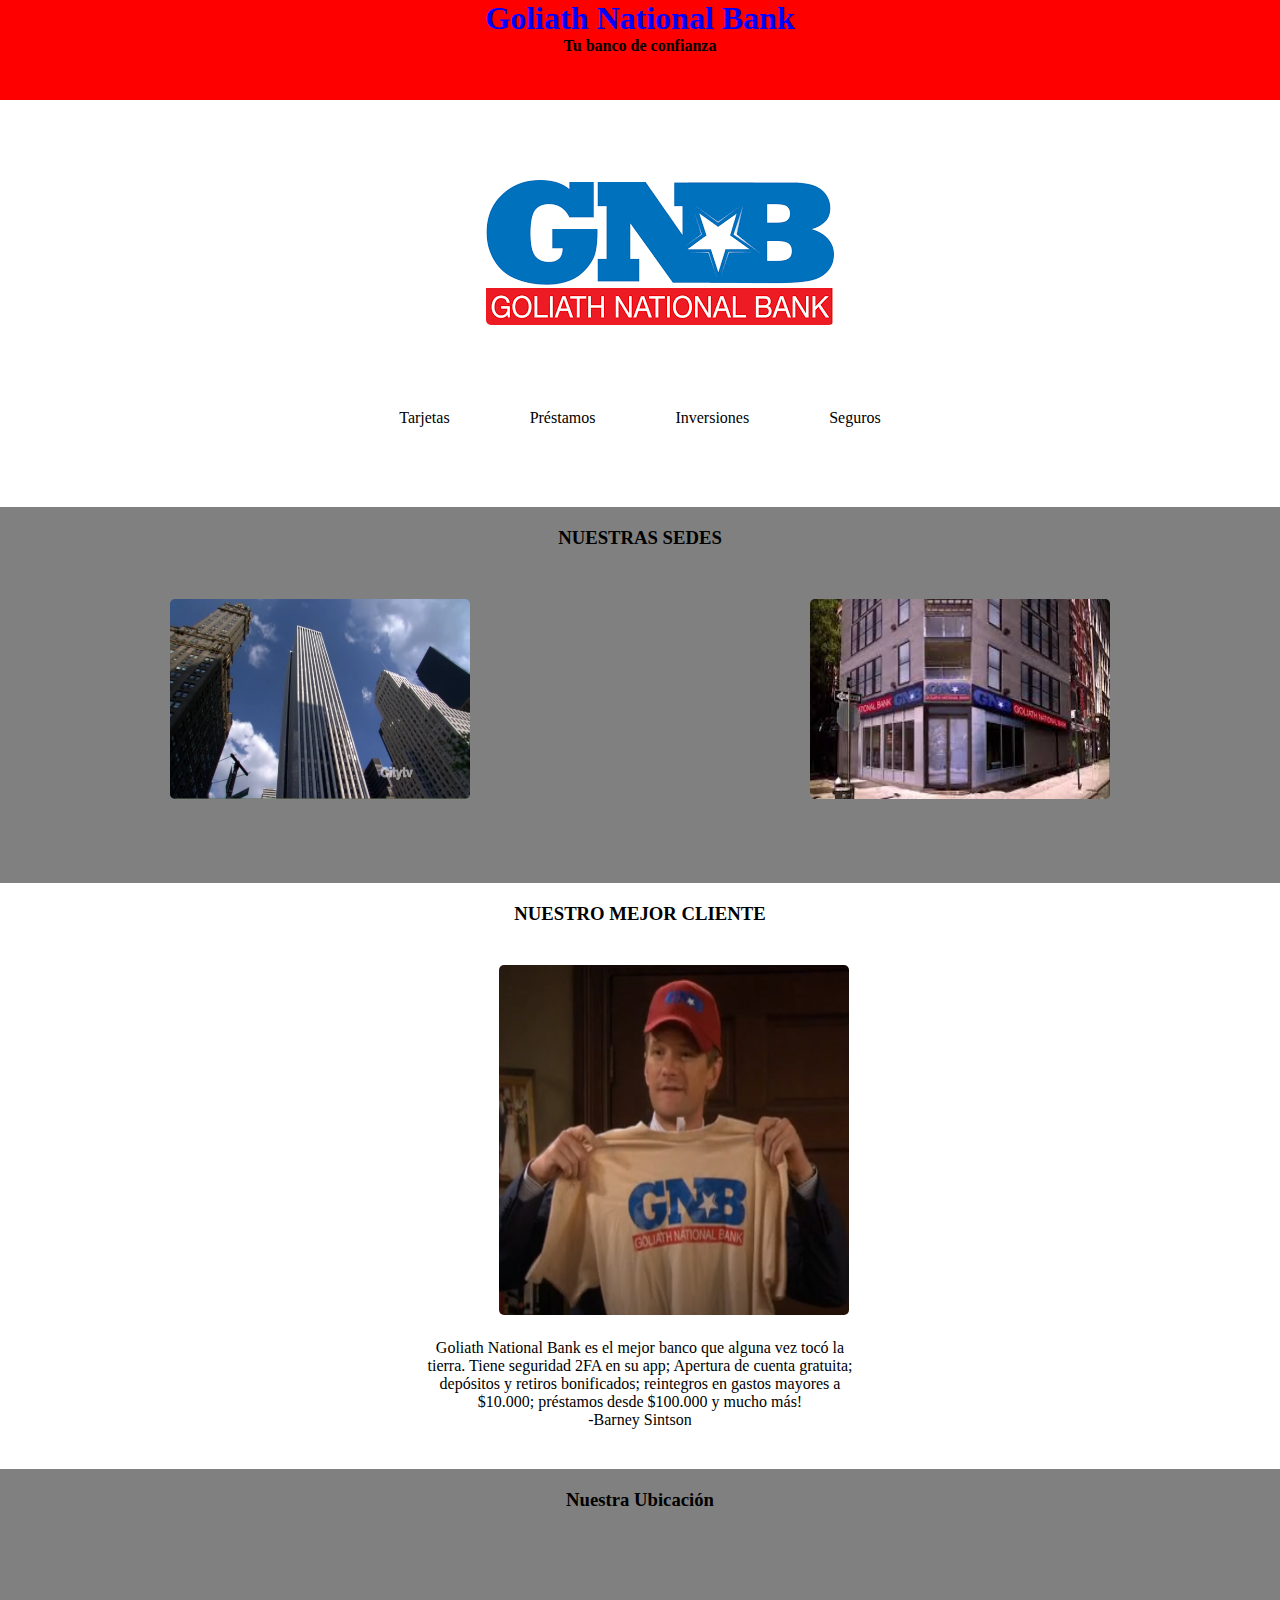
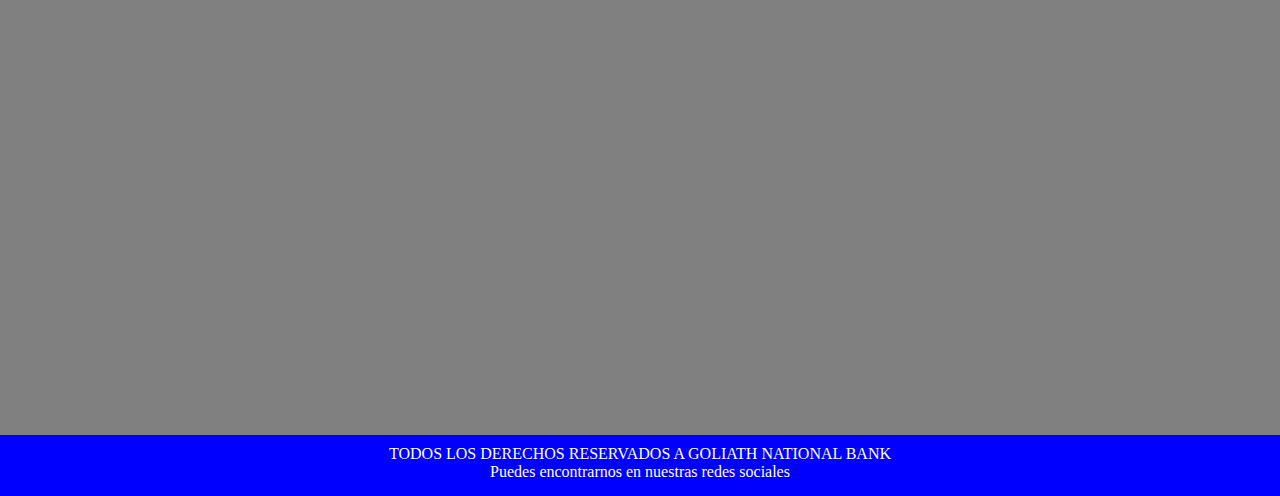
==== index.html @ e778d5c7 "titulo modificado" ====
<!DOCTYPE html>
<html lang="es">
<head>
    <meta charset="UTF-8">
    <meta http-equiv="X-UA-Compatible" content="IE=edge">
    <meta name="viewport" content="width=device-width, initial-scale=1.0">
    <link rel="stylesheet" href="https://cdnjs.cloudflare.com/ajax/libs/font-awesome/6.1.1/css/all.min.css" integrity="sha512-KfkfwYDsLkIlwQp6LFnl8zNdLGxu9YAA1QvwINks4PhcElQSvqcyVLLD9aMhXd13uQjoXtEKNosOWaZqXgel0g==" crossorigin="anonymous" referrerpolicy="no-referrer" />
    <link
    rel="stylesheet"
    href="https://cdnjs.cloudflare.com/ajax/libs/animate.css/4.1.1/animate.min.css"
  />
    <link rel="stylesheet" href="css/animate.css">
    <link rel="stylesheet" href="https://cdn.jsdelivr.net/npm/bootstrap@4.6.1/dist/css/bootstrap.min.css" integrity="sha384-zCbKRCUGaJDkqS1kPbPd7TveP5iyJE0EjAuZQTgFLD2ylzuqKfdKlfG/eSrtxUkn" crossorigin="anonymous">
    <link rel="stylesheet" href="estilos.css">
    <title>Goliath National Bank</title>
</head>
<body>
    <header class="container-fluid">
        <div class="row">
            <div class="contenedortitulos col-sm-12">
                <div class="wow animate__fadeInLeftBig">
                    <a href="index.html">
                        <h1>Goliath National Bank</h1>
                        <h4>Tu banco de confianza</h3>
                    </a>
                </div>
            </div>
        </div>
    </header>

    <main class="conteinder-fluid">
        <div class="row">        
            <div class="contenedorimagen1">
                <a href="index.html">
                    <img src="png/gnb.png" alt="">
                </a>
            </div>
            <div class="cuadro">
                <div class="contenedores">
                    <div class="contenedor1">
                        <a href="pages/tarjetas.html">
                            <i class="fa-brands fa-cc-visa"></i>
                            <p>Tarjetas</p>
                        </a>
                    </div>
                    <div class="contenedor3">
                        <a href="pages/prestamos.html">
                            <i class="fa-solid fa-landmark"></i>
                            <p>Préstamos</p>
                        </a>
                    </div>
                    <div class="contenedor4">
                        <a href="pages/inversiones.html">
                            <i class="fa-solid fa-sack-dollar"></i>
                            <p>Inversiones</p>
                        </a>
                    </div>
                    <div class="contenedor5">
                        <a href="pages/seguros.html">
                            <i class="fa-solid fa-person-shelter"></i>
                            <p>Seguros</p>
                        </a>
                    </div>
                </div>
            </div>
            <section>
                <h3 class="animate__animated animate__bounce">NUESTRAS SEDES</h3>
                <div class="contenedorgrid">
                    <div class="item1">
                        <a href=""><img src="png/gnb 1.webp" alt="" width="300" height="200"></a>
                    </div>
                    <div class="item2">
                        <a href=""><img src="png/gnb2.jpg" alt="" width="300" height="200"></a>
                    </div>
                </div>
            </section>

            <article>
                <h3>NUESTRO MEJOR CLIENTE</h3>
                <div class="cliente">
                <div class="fotocliente">
                    <img src="png/clientes.png" alt="" height="350" width="350">
                </div>
                <div class="contenedorgridtextocliente">
                        <div class="textodecliente">
                            <p>Goliath National Bank es el mejor banco que alguna vez tocó la tierra. Tiene seguridad 2FA en su app; Apertura de cuenta gratuita; depósitos y retiros bonificados; reintegros en gastos mayores a $10.000; préstamos desde $100.000 y mucho más!</p>
                            <p>-Barney Sintson</p>
                        </div>
                    </div>
                </div>
            </article>
        </div>
    </main>

        <section>
            <div class="wow animate__backInUp">
                <h3>Nuestra Ubicación</h3>
            </div>   
            <div class="ubicacion">
                <iframe src="https://www.google.com/maps/embed?pb=!1m18!1m12!1m3!1d3284.7155251431!2d-58.43446128494819!3d-34.586063980464104!2m3!1f0!2f0!3f0!3m2!1i1024!2i768!4f13.1!3m3!1m2!1s0x95bcc945173b3dd7%3A0xe8a347bb55df550c!2sCoderhouse%20Argentina!5e0!3m2!1ses-419!2sar!4v1652926344106!5m2!1ses-419!2sar" width="100%" height="450" style="border:0;" allowfullscreen="" loading="lazy" referrerpolicy="no-referrer-when-downgrade"></iframe>
            </div>
        </section>

        <footer>
            <p>TODOS LOS DERECHOS RESERVADOS A GOLIATH NATIONAL BANK</p>
            <p>Puedes encontrarnos en nuestras redes sociales</p>
            <div class="redes">
                <a href=""><i class="fa-brands fa-facebook-square"></i></a>
                <a href=""><i class="fa-brands fa-twitter"></i></a>
                <a href=""><i class="fa-brands fa-instagram"></i></a>
                <a href=""><i class="fa-brands fa-youtube"></i></a>
            </div>
        </footer>
    <script src="https://cdn.jsdelivr.net/npm/jquery@3.5.1/dist/jquery.slim.min.js" integrity="sha384-DfXdz2htPH0lsSSs5nCTpuj/zy4C+OGpamoFVy38MVBnE+IbbVYUew+OrCXaRkfj" crossorigin="anonymous"></script>
    <script src="https://cdn.jsdelivr.net/npm/popper.js@1.16.1/dist/umd/popper.min.js" integrity="sha384-9/reFTGAW83EW2RDu2S0VKaIzap3H66lZH81PoYlFhbGU+6BZp6G7niu735Sk7lN" crossorigin="anonymous"></script>
    <script src="https://cdn.jsdelivr.net/npm/bootstrap@4.6.1/dist/js/bootstrap.min.js" integrity="sha384-VHvPCCyXqtD5DqJeNxl2dtTyhF78xXNXdkwX1CZeRusQfRKp+tA7hAShOK/B/fQ2" crossorigin="anonymous"></script>
    <script src="js/wow.min.js"></script>
    <script>
    new WOW().init();
    </script>
</body>
</html>
---- estilos.css ----
*{
    padding: 0;
    margin: 0;
}

body{
    font-family: Cambria, Cochin, Georgia, Times, 'Times New Roman', serif;
}

header{
    height: 100px;
    width: 100%;
    background-color: red;
}

h1{
    text-align: center;
    color: blue;
}


h4{
    text-align: center;
}


h3{
    text-align: center;
    padding-top: 20px;
}

.listadesor{
    padding-top: 15px;
    text-align: center;
}

li{
    text-decoration: none;
    display: inline;
    padding: 30px;
    margin-top: 20px;
}

ul a:hover{
    color: blue;
}

a{
    text-decoration: none;
}

main{
    padding-top: 80px;
    background-color: white;
}

.contenedorimagen1{
    padding-left: 38%;
}

.contenedores{
    text-align: center;
    margin-top: 80px;
    margin-bottom: 80px;
    display: flex;
    justify-content: center;
}

a{
    text-decoration: none;
    color: black;
}
i{
    color: grey;
}

.contenedor1{
    padding-right: 80px;
}

.contenedor3{
    padding-right: 80px;
}

.contenedor4{
    padding-right: 80px;
}


.contenedorgrid{
    display: grid;
    grid-column: repeat(6, 1fr);
    grid-template-rows: repeat(1);
}

.item1{
    padding-top: 50px;
    padding-bottom: 50px;
    grid-column: 2/3;
    grid-row: 1/2;
}

.item2{
    padding-top: 50px;
    padding-bottom: 50px;
    grid-column: 4/5;
    grid-row: 1/2;
}

.fotocliente{
    padding-top: 40px;
    padding-left: 39%;
}

img{
    border-radius: 5px;
}


.contenedorgridtextocliente{
    display: grid;
    grid-template-columns: repeat(3, 1fr);
    grid-row: repeat(1);
}
.textodecliente{
    padding-top: 20px;
    text-align: center;
    grid-column: 2/3;
    grid-row: 1;
    padding-bottom: 40px;
}

section{
    background-color: gray;
    padding-bottom: 30px;
}
.ubicacion{
    width: 70%;
    padding-left: 30%;
    padding-top: 40px;
}

iframe{
    border-radius: 5px;
}


footer{
    background-color: blue;
    color: white;
    text-align: center;
    padding-top: 10px;
}

.redes{
    padding-top: 15px;
    word-spacing: 20px;
}


/*Transformaciones, transiciones y animaciones*/

.animate__fadeInLeftBig{
    animation-duration: 1s;
}

.animate__backInUp{
    animation-delay: 3s;
    animation-duration: 0.5s;
}

.item1:hover{
    transform: scale(1.10);
    transition: 1s;
}

.item2:hover{
    transform: scale(1.10);
    transition: 1s;
}

.contenedor1:hover{
    transform: scale(1.15);
    transition: 1s;
}

.contenedor3:hover{
    transform: scale(1.15);
    transition: 1s;
}

.contenedor4:hover{
    transform: scale(1.15);
    transition: 1s;
}

.contenedor5:hover{
    transform: scale(1.15);
    transition: 1s;
}

.animate__animated{
    transition: 2s;
}
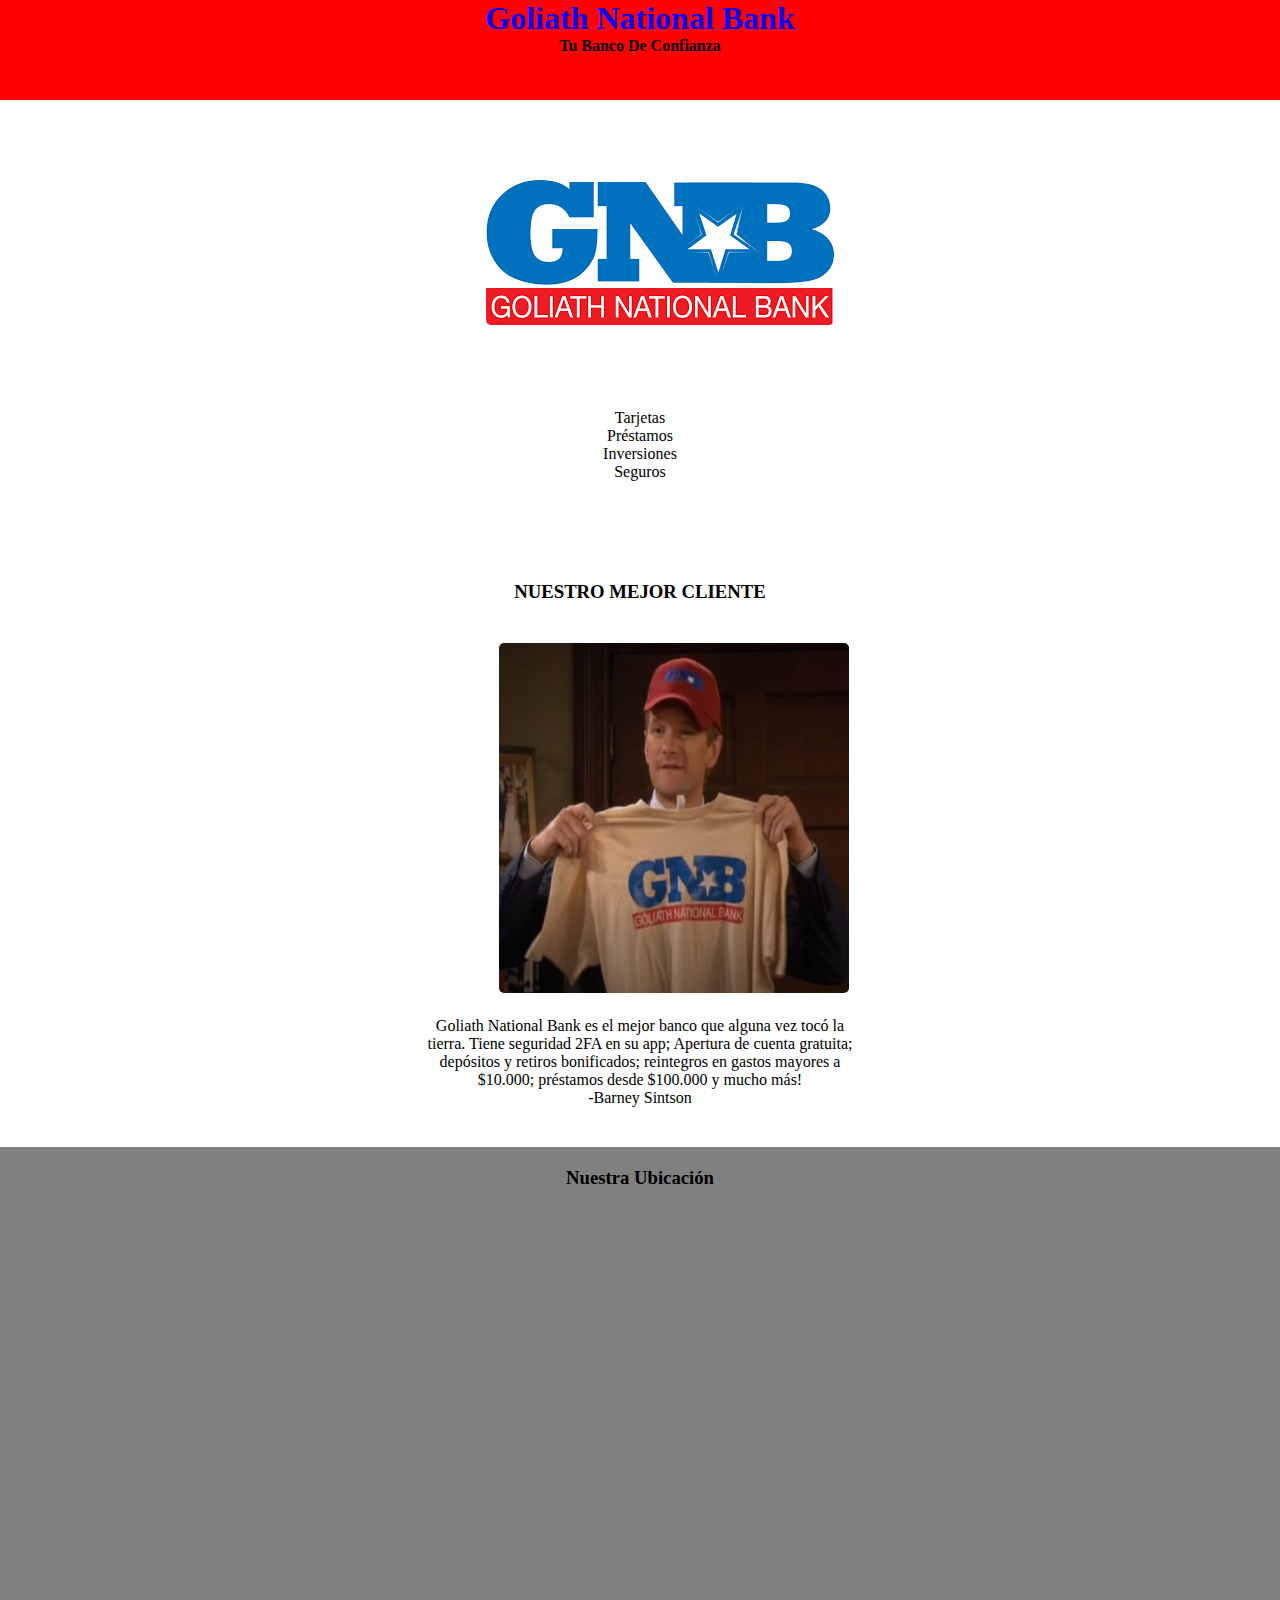
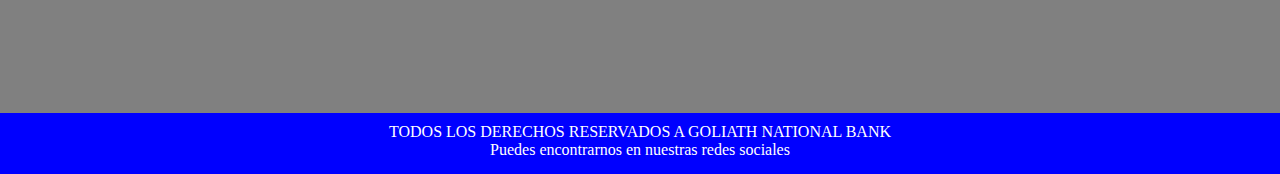
==== commit fc0f288a: "edicion de css y principio de maqueteado con bstrp" ====
--- a/index.html
+++ b/index.html
@@ -15,102 +15,98 @@
     <title>Goliath National Bank</title>
 </head>
 <body>
-    <header class="container-fluid">
+    <div class="container-fluid">
         <div class="row">
-            <div class="contenedortitulos col-sm-12">
-                <div class="wow animate__fadeInLeftBig">
-                    <a href="index.html">
-                        <h1>Goliath National Bank</h1>
-                        <h4>Tu banco de confianza</h3>
-                    </a>
+            <header class="container-fluid">
+                <div class="row">
+                    <div class="contenedortitulos col-sm-12 col-lg-12">
+                        <div class="wow animate__fadeInLeftBig">
+                            <a href="index.html">
+                                <h1>Goliath National Bank</h1>
+                                <h4>Tu Banco De Confianza</h3>
+                            </a>
+                        </div>
+                    </div>
                 </div>
-            </div>
-        </div>
-    </header>
+            </header>
 
-    <main class="conteinder-fluid">
-        <div class="row">        
-            <div class="contenedorimagen1">
-                <a href="index.html">
-                    <img src="png/gnb.png" alt="">
-                </a>
-            </div>
-            <div class="cuadro">
-                <div class="contenedores">
-                    <div class="contenedor1">
-                        <a href="pages/tarjetas.html">
-                            <i class="fa-brands fa-cc-visa"></i>
-                            <p>Tarjetas</p>
+            <main class="container-fluid">
+                <div class="row">        
+                    <div class="contenedorimagen1">
+                        <a href="index.html">
+                            <img src="png/gnb.png" alt="" class="img-fluid">
                         </a>
                     </div>
-                    <div class="contenedor3">
-                        <a href="pages/prestamos.html">
-                            <i class="fa-solid fa-landmark"></i>
-                            <p>Préstamos</p>
-                        </a>
-                    </div>
-                    <div class="contenedor4">
-                        <a href="pages/inversiones.html">
-                            <i class="fa-solid fa-sack-dollar"></i>
-                            <p>Inversiones</p>
-                        </a>
-                    </div>
-                    <div class="contenedor5">
-                        <a href="pages/seguros.html">
-                            <i class="fa-solid fa-person-shelter"></i>
-                            <p>Seguros</p>
-                        </a>
-                    </div>
+                    <div class="cuadro col-sm-12">
+                        <div class="contenedores"> 
+                            <div class="container-fluid">
+                                <div class="row">
+                                    <div class="contenedor1 col-sm-3">
+                                            <a href="pages/tarjetas.html">
+                                                <i class="fa-brands fa-cc-visa"></i>
+                                                <p>Tarjetas</p>
+                                            </a>
+                                    </div>
+                                    <div class="contenedor3 col-sm-3">
+                                        <a href="pages/prestamos.html">
+                                            <i class="fa-solid fa-landmark"></i>
+                                            <p>Préstamos</p>
+                                        </a>
+                                    </div>
+                                    <div class="contenedor4 col-sm-3">
+                                        <a href="pages/inversiones.html">
+                                            <i class="fa-solid fa-sack-dollar"></i>
+                                            <p>Inversiones</p>
+                                        </a>
+                                    </div>
+                                    <div class="contenedor5 col-sm-3">
+                                        <a href="pages/seguros.html">
+                                            <i class="fa-solid fa-person-shelter"></i>
+                                            <p>Seguros</p>
+                                        </a>
+                                    </div>
+                                </div>
+                            </div>
+                        </div>
+
+                    <article>
+                        <h3>NUESTRO MEJOR CLIENTE</h3>
+                        <div class="cliente">
+                            <div class="fotocliente">
+                                <img src="png/clientes.png" alt="" height="350" width="350">
+                            </div>
+                            <div class="contenedorgridtextocliente">
+                                <div class="textodecliente">
+                                    <p>Goliath National Bank es el mejor banco que alguna vez tocó la tierra. Tiene seguridad 2FA en su app; Apertura de cuenta gratuita; depósitos y retiros bonificados; reintegros en gastos mayores a $10.000; préstamos desde $100.000 y mucho más!</p>
+                                    <p>-Barney Sintson</p>
+                                </div>
+                            </div>
+                        </div>
+                    </article>
                 </div>
-            </div>
-            <section>
-                <h3 class="animate__animated animate__bounce">NUESTRAS SEDES</h3>
-                <div class="contenedorgrid">
-                    <div class="item1">
-                        <a href=""><img src="png/gnb 1.webp" alt="" width="300" height="200"></a>
-                    </div>
-                    <div class="item2">
-                        <a href=""><img src="png/gnb2.jpg" alt="" width="300" height="200"></a>
-                    </div>
+            </main>
+
+            <section class="ubi">
+                <div class="wow animate__backInUp">
+                    <h3>Nuestra Ubicación</h3>
+                </div>   
+                <div class="ubicacion">
+                    <iframe src="https://www.google.com/maps/embed?pb=!1m18!1m12!1m3!1d3284.7155251431!2d-58.43446128494819!3d-34.586063980464104!2m3!1f0!2f0!3f0!3m2!1i1024!2i768!4f13.1!3m3!1m2!1s0x95bcc945173b3dd7%3A0xe8a347bb55df550c!2sCoderhouse%20Argentina!5e0!3m2!1ses-419!2sar!4v1652926344106!5m2!1ses-419!2sar" width="100%" height="450" style="border:0;" allowfullscreen="" loading="lazy" referrerpolicy="no-referrer-when-downgrade"></iframe>
                 </div>
             </section>
 
-            <article>
-                <h3>NUESTRO MEJOR CLIENTE</h3>
-                <div class="cliente">
-                <div class="fotocliente">
-                    <img src="png/clientes.png" alt="" height="350" width="350">
+            <footer>
+                <p>TODOS LOS DERECHOS RESERVADOS A GOLIATH NATIONAL BANK</p>
+                <p>Puedes encontrarnos en nuestras redes sociales</p>
+                <div class="redes">
+                    <a href=""><i class="fa-brands fa-facebook-square"></i></a>
+                    <a href=""><i class="fa-brands fa-twitter"></i></a>
+                    <a href=""><i class="fa-brands fa-instagram"></i></a>
+                    <a href=""><i class="fa-brands fa-youtube"></i></a>
                 </div>
-                <div class="contenedorgridtextocliente">
-                        <div class="textodecliente">
-                            <p>Goliath National Bank es el mejor banco que alguna vez tocó la tierra. Tiene seguridad 2FA en su app; Apertura de cuenta gratuita; depósitos y retiros bonificados; reintegros en gastos mayores a $10.000; préstamos desde $100.000 y mucho más!</p>
-                            <p>-Barney Sintson</p>
-                        </div>
-                    </div>
-                </div>
-            </article>
+            </footer>
         </div>
-    </main>
-
-        <section>
-            <div class="wow animate__backInUp">
-                <h3>Nuestra Ubicación</h3>
-            </div>   
-            <div class="ubicacion">
-                <iframe src="https://www.google.com/maps/embed?pb=!1m18!1m12!1m3!1d3284.7155251431!2d-58.43446128494819!3d-34.586063980464104!2m3!1f0!2f0!3f0!3m2!1i1024!2i768!4f13.1!3m3!1m2!1s0x95bcc945173b3dd7%3A0xe8a347bb55df550c!2sCoderhouse%20Argentina!5e0!3m2!1ses-419!2sar!4v1652926344106!5m2!1ses-419!2sar" width="100%" height="450" style="border:0;" allowfullscreen="" loading="lazy" referrerpolicy="no-referrer-when-downgrade"></iframe>
-            </div>
-        </section>
-
-        <footer>
-            <p>TODOS LOS DERECHOS RESERVADOS A GOLIATH NATIONAL BANK</p>
-            <p>Puedes encontrarnos en nuestras redes sociales</p>
-            <div class="redes">
-                <a href=""><i class="fa-brands fa-facebook-square"></i></a>
-                <a href=""><i class="fa-brands fa-twitter"></i></a>
-                <a href=""><i class="fa-brands fa-instagram"></i></a>
-                <a href=""><i class="fa-brands fa-youtube"></i></a>
-            </div>
-        </footer>
+    </div>  
     <script src="https://cdn.jsdelivr.net/npm/jquery@3.5.1/dist/jquery.slim.min.js" integrity="sha384-DfXdz2htPH0lsSSs5nCTpuj/zy4C+OGpamoFVy38MVBnE+IbbVYUew+OrCXaRkfj" crossorigin="anonymous"></script>
     <script src="https://cdn.jsdelivr.net/npm/popper.js@1.16.1/dist/umd/popper.min.js" integrity="sha384-9/reFTGAW83EW2RDu2S0VKaIzap3H66lZH81PoYlFhbGU+6BZp6G7niu735Sk7lN" crossorigin="anonymous"></script>
     <script src="https://cdn.jsdelivr.net/npm/bootstrap@4.6.1/dist/js/bootstrap.min.js" integrity="sha384-VHvPCCyXqtD5DqJeNxl2dtTyhF78xXNXdkwX1CZeRusQfRKp+tA7hAShOK/B/fQ2" crossorigin="anonymous"></script>
--- a/estilos.css
+++ b/estilos.css
@@ -74,19 +74,6 @@
     color: grey;
 }
 
-.contenedor1{
-    padding-right: 80px;
-}
-
-.contenedor3{
-    padding-right: 80px;
-}
-
-.contenedor4{
-    padding-right: 80px;
-}
-
-
 .contenedorgrid{
     display: grid;
     grid-column: repeat(6, 1fr);
@@ -133,6 +120,7 @@
 section{
     background-color: gray;
     padding-bottom: 30px;
+    width: 100%;
 }
 .ubicacion{
     width: 70%;
@@ -150,6 +138,7 @@
     color: white;
     text-align: center;
     padding-top: 10px;
+    width: 100%;
 }
 
 .redes{
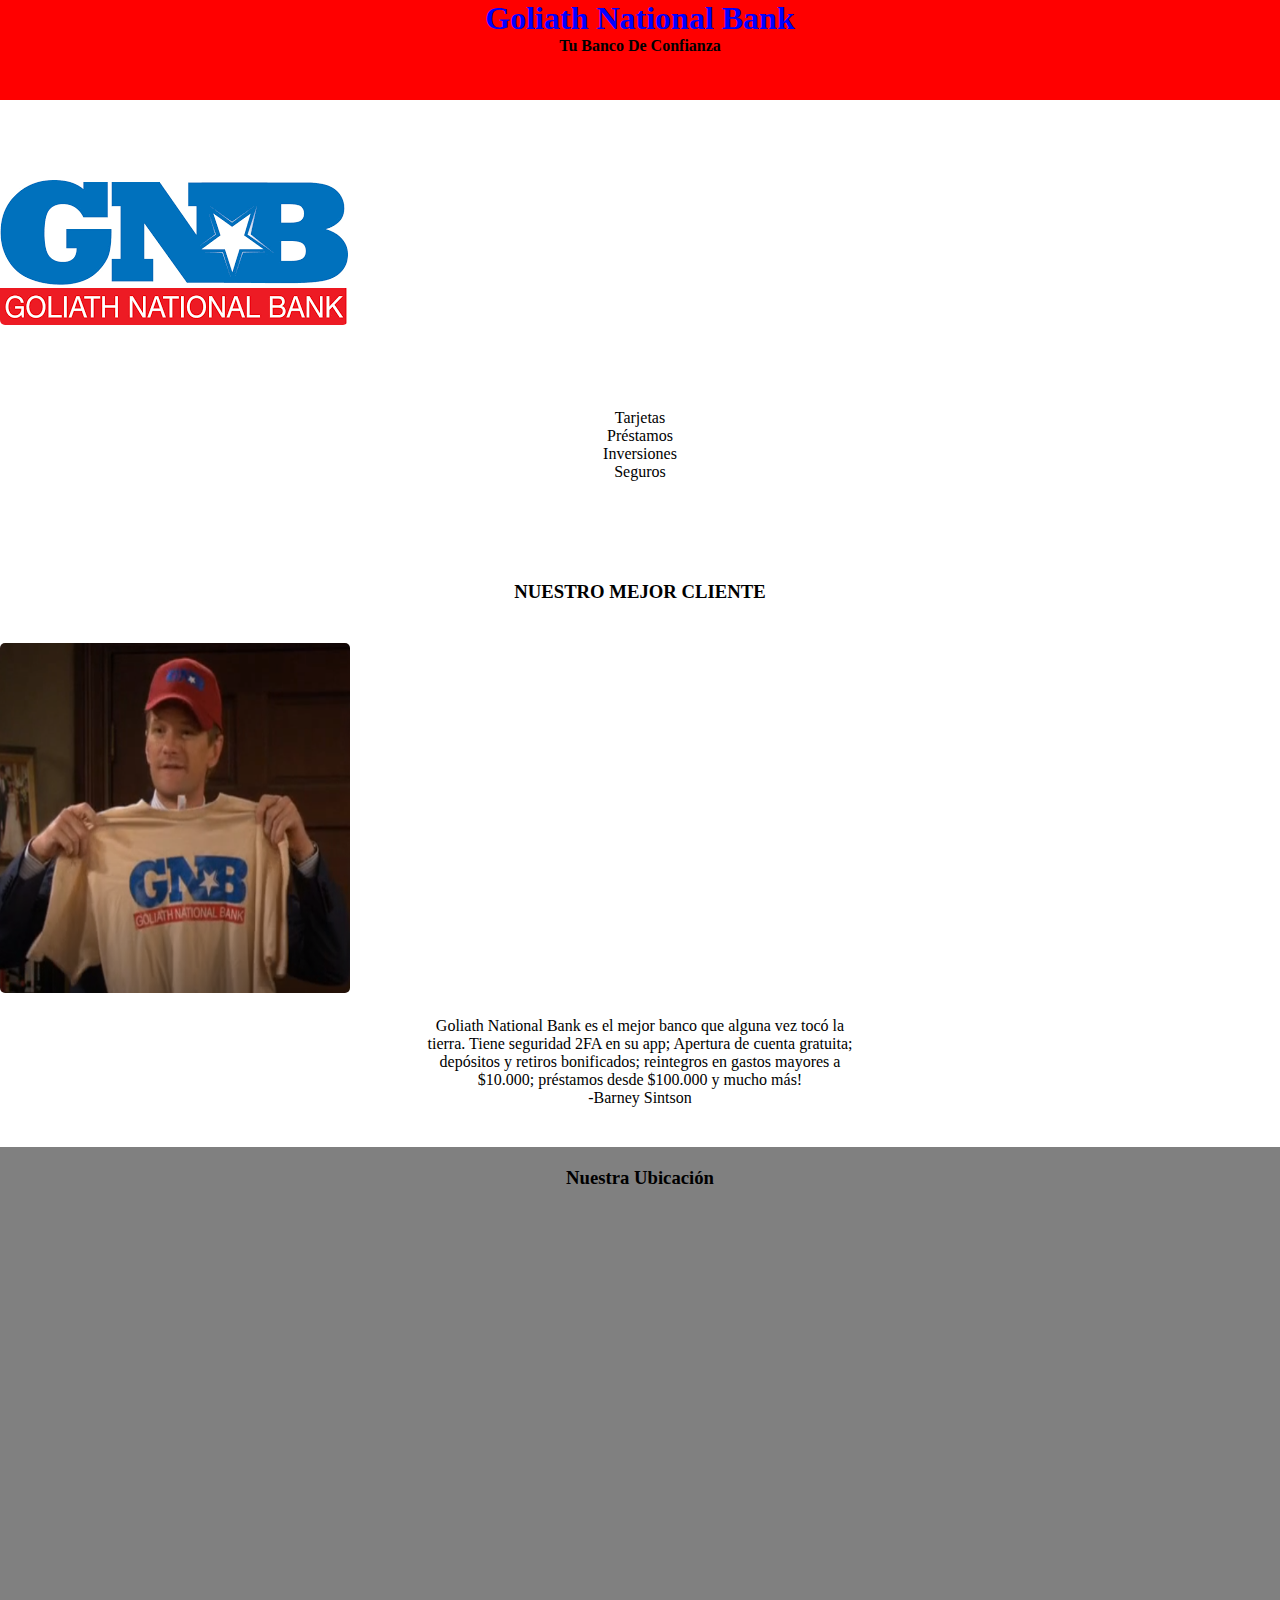
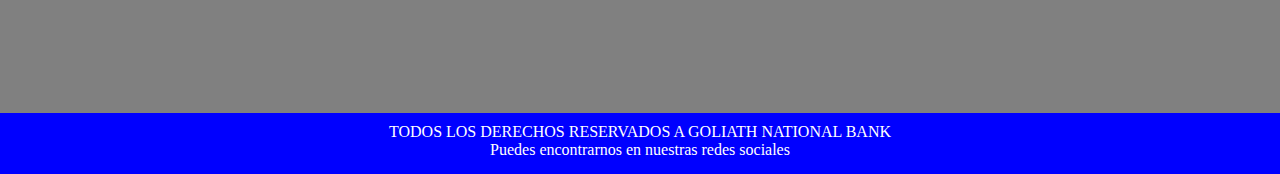
==== commit 05a865b0: "Bootstrap a nav+ y card de cliente" ====
--- a/index.html
+++ b/index.html
@@ -19,7 +19,7 @@
         <div class="row">
             <header class="container-fluid">
                 <div class="row">
-                    <div class="contenedortitulos col-sm-12 col-lg-12">
+                    <div class="contenedortitulos col-sm-12">
                         <div class="wow animate__fadeInLeftBig">
                             <a href="index.html">
                                 <h1>Goliath National Bank</h1>
@@ -32,9 +32,9 @@
 
             <main class="container-fluid">
                 <div class="row">        
-                    <div class="contenedorimagen1">
+                    <div class="contenedorimagen1 col-sm-12">
                         <a href="index.html">
-                            <img src="png/gnb.png" alt="" class="img-fluid">
+                            <img src="png/gnb.png" alt="">
                         </a>
                     </div>
                     <div class="cuadro col-sm-12">
@@ -69,16 +69,22 @@
                             </div>
                         </div>
 
-                    <article>
-                        <h3>NUESTRO MEJOR CLIENTE</h3>
-                        <div class="cliente">
-                            <div class="fotocliente">
-                                <img src="png/clientes.png" alt="" height="350" width="350">
-                            </div>
-                            <div class="contenedorgridtextocliente">
-                                <div class="textodecliente">
-                                    <p>Goliath National Bank es el mejor banco que alguna vez tocó la tierra. Tiene seguridad 2FA en su app; Apertura de cuenta gratuita; depósitos y retiros bonificados; reintegros en gastos mayores a $10.000; préstamos desde $100.000 y mucho más!</p>
-                                    <p>-Barney Sintson</p>
+                    <article class="container-fluid">
+                        <div class="row">
+                            <h3 class="col-sm-12">NUESTRO MEJOR CLIENTE</h3>
+                            <div class="card">
+                                <div class="card-body">
+                                    <div class="cliente">
+                                        <div class="fotocliente">
+                                            <img src="png/clientes.png" alt="" height="350" width="350">
+                                        </div>
+                                        <div class="contenedorgridtextocliente">
+                                            <div class="textodecliente">
+                                                <p>Goliath National Bank es el mejor banco que alguna vez tocó la tierra. Tiene seguridad 2FA en su app; Apertura de cuenta gratuita; depósitos y retiros bonificados; reintegros en gastos mayores a $10.000; préstamos desde $100.000 y mucho más!</p>
+                                                <p>-Barney Sintson</p>
+                                            </div>
+                                        </div>
+                                    </div>
                                 </div>
                             </div>
                         </div>
--- a/estilos.css
+++ b/estilos.css
@@ -54,10 +54,6 @@
     background-color: white;
 }
 
-.contenedorimagen1{
-    padding-left: 38%;
-}
-
 .contenedores{
     text-align: center;
     margin-top: 80px;
@@ -96,7 +92,6 @@
 
 .fotocliente{
     padding-top: 40px;
-    padding-left: 39%;
 }
 
 img{
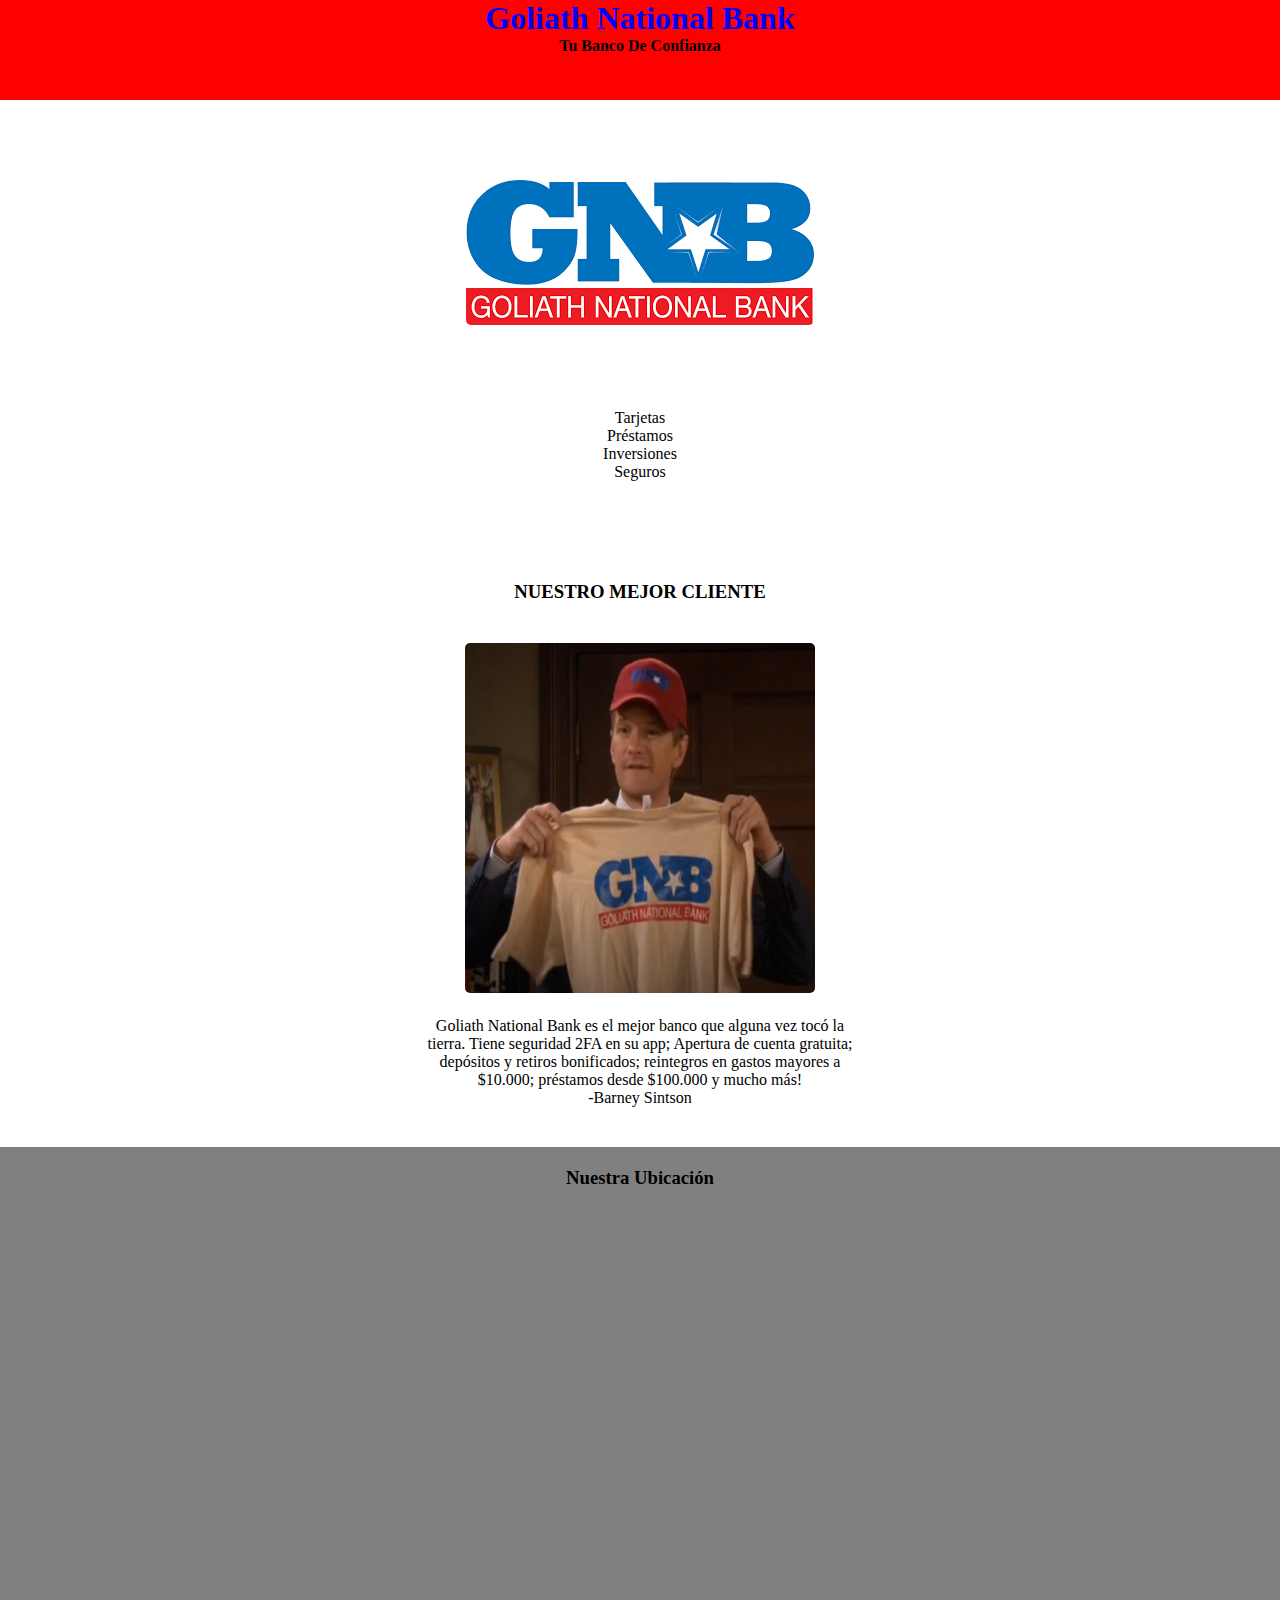
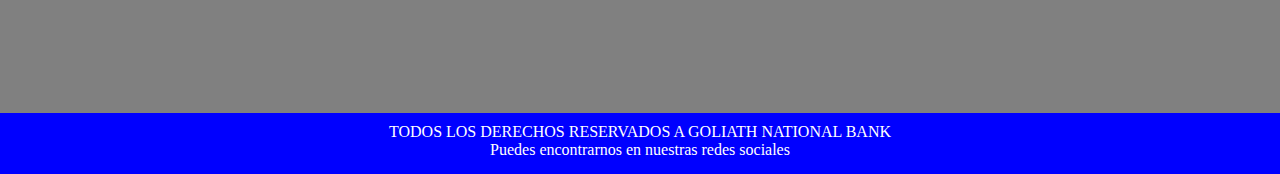
==== commit 9ffbcf88: "Pagina de tarjetas lista, queda las demás" ====
--- a/index.html
+++ b/index.html
@@ -41,25 +41,25 @@
                         <div class="contenedores"> 
                             <div class="container-fluid">
                                 <div class="row">
-                                    <div class="contenedor1 col-sm-3">
+                                    <div class="contenedor1 col-sm-3 col-12">
                                             <a href="pages/tarjetas.html">
                                                 <i class="fa-brands fa-cc-visa"></i>
                                                 <p>Tarjetas</p>
                                             </a>
                                     </div>
-                                    <div class="contenedor3 col-sm-3">
+                                    <div class="contenedor3 col-sm-3 col-12">
                                         <a href="pages/prestamos.html">
                                             <i class="fa-solid fa-landmark"></i>
                                             <p>Préstamos</p>
                                         </a>
                                     </div>
-                                    <div class="contenedor4 col-sm-3">
+                                    <div class="contenedor4 col-sm-3 col-12">
                                         <a href="pages/inversiones.html">
                                             <i class="fa-solid fa-sack-dollar"></i>
                                             <p>Inversiones</p>
                                         </a>
                                     </div>
-                                    <div class="contenedor5 col-sm-3">
+                                    <div class="contenedor5 col-sm-3 col-12">
                                         <a href="pages/seguros.html">
                                             <i class="fa-solid fa-person-shelter"></i>
                                             <p>Seguros</p>
@@ -71,7 +71,7 @@
 
                     <article class="container-fluid">
                         <div class="row">
-                            <h3 class="col-sm-12">NUESTRO MEJOR CLIENTE</h3>
+                            <h3 class="col-sm-12 col-12">NUESTRO MEJOR CLIENTE</h3>
                             <div class="card">
                                 <div class="card-body">
                                     <div class="cliente">
--- a/estilos.css
+++ b/estilos.css
@@ -62,6 +62,10 @@
     justify-content: center;
 }
 
+.contenedorimagen1{
+    text-align: center;
+}
+
 a{
     text-decoration: none;
     color: black;
@@ -76,22 +80,9 @@
     grid-template-rows: repeat(1);
 }
 
-.item1{
-    padding-top: 50px;
-    padding-bottom: 50px;
-    grid-column: 2/3;
-    grid-row: 1/2;
-}
-
-.item2{
-    padding-top: 50px;
-    padding-bottom: 50px;
-    grid-column: 4/5;
-    grid-row: 1/2;
-}
-
 .fotocliente{
     padding-top: 40px;
+    text-align: center;
 }
 
 img{
@@ -141,7 +132,28 @@
     word-spacing: 20px;
 }
 
-
+/**pagina tarjetas**/
+
+/* carousel fully responsive 
+.carousel-inner img {
+    width: 100%;
+    height: 100%;
+  }
+*/
+
+.carousel{
+    text-align: center;
+}
+
+.carousel-caption{
+    color: black;
+    margin-top: 50px;
+}
+
+.articletarjetas{
+    padding-top: 150px;
+    text-align: center;
+}
 /*Transformaciones, transiciones y animaciones*/
 
 .animate__fadeInLeftBig{
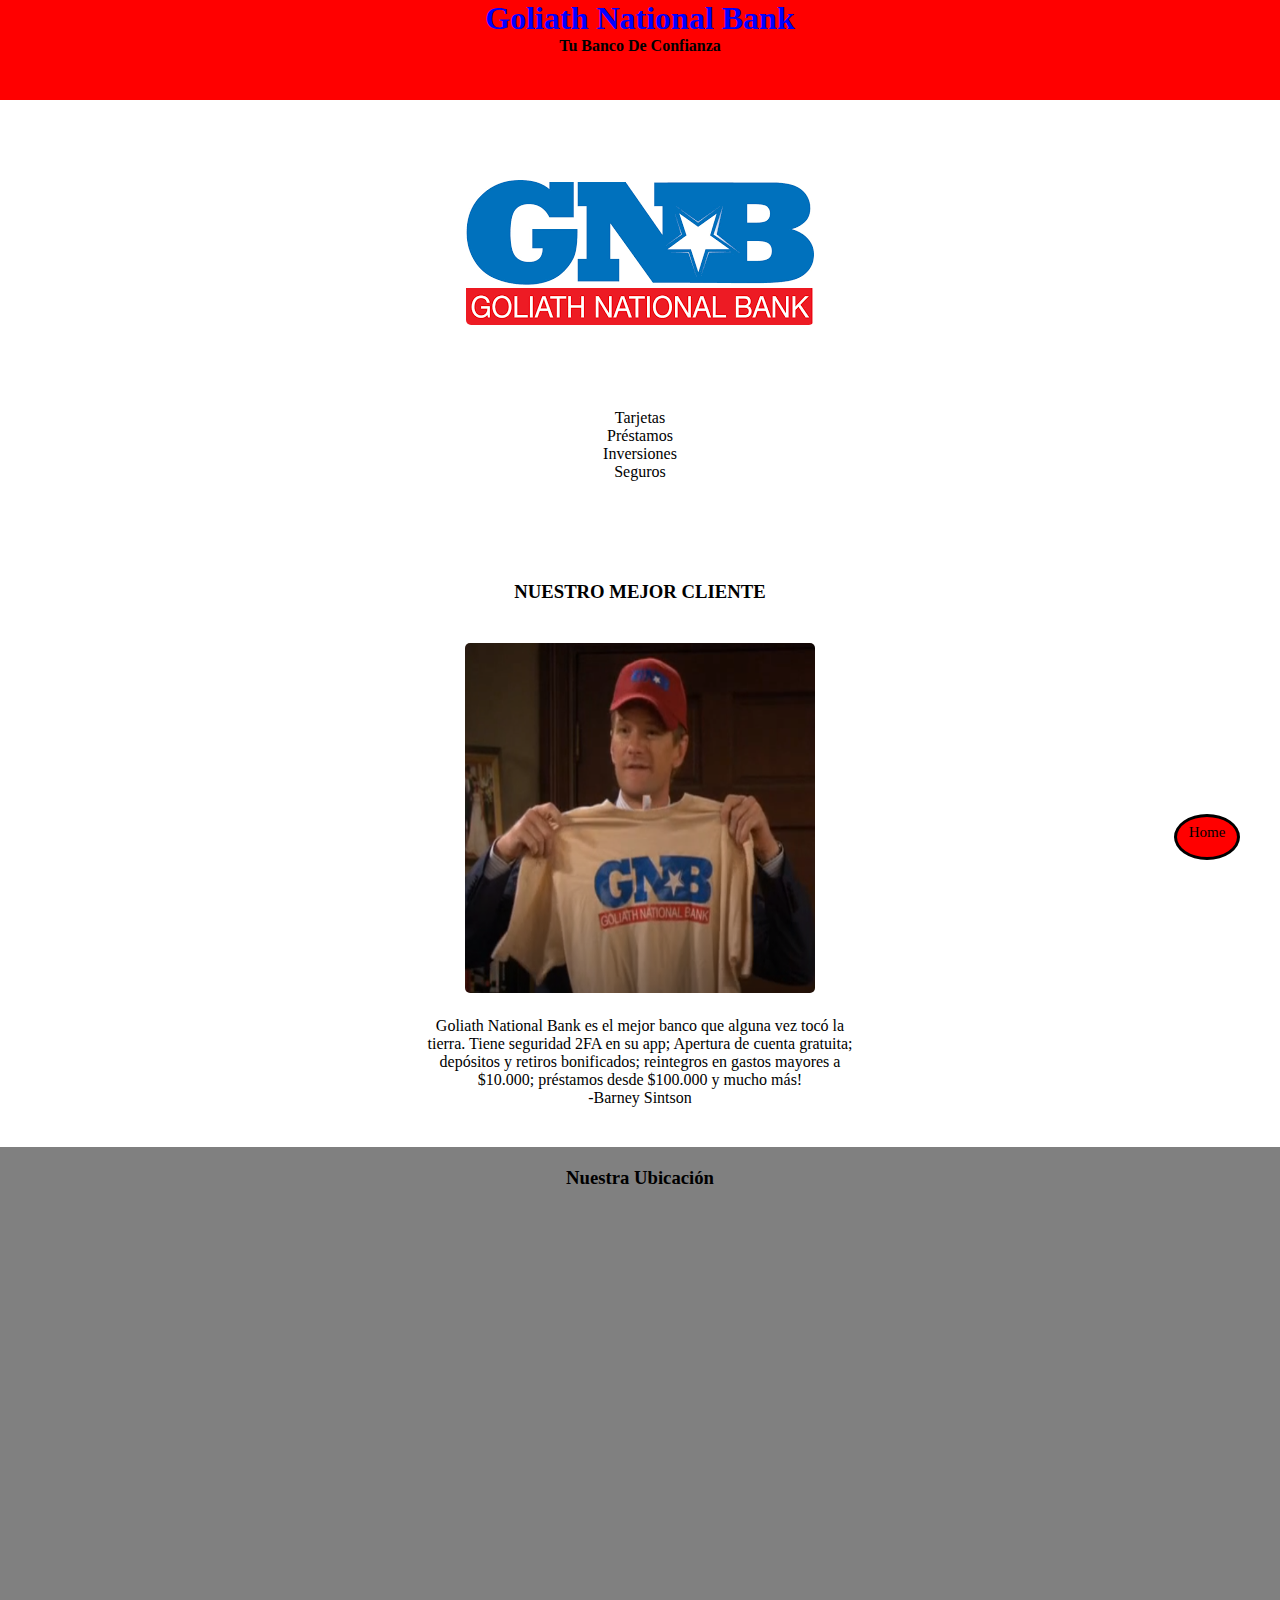
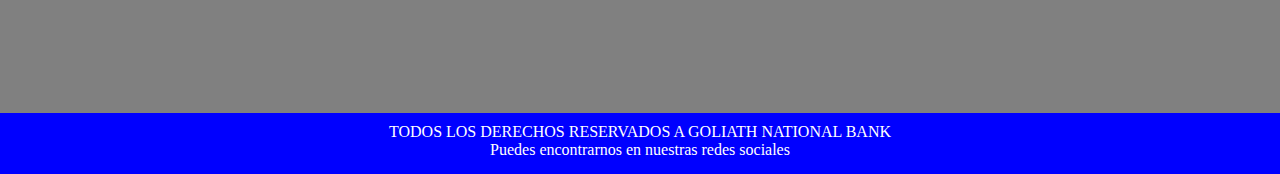
==== commit 09d64dbf: "Todo terminado, solo queda hacer responsive el contenedor fixed" ====
--- a/index.html
+++ b/index.html
@@ -4,6 +4,9 @@
     <meta charset="UTF-8">
     <meta http-equiv="X-UA-Compatible" content="IE=edge">
     <meta name="viewport" content="width=device-width, initial-scale=1.0">
+    <link rel="preconnect" href="https://fonts.googleapis.com">
+    <link rel="preconnect" href="https://fonts.gstatic.com" crossorigin>
+    <link href="https://fonts.googleapis.com/css2?family=Archivo+Black&display=swap" rel="stylesheet">
     <link rel="stylesheet" href="https://cdnjs.cloudflare.com/ajax/libs/font-awesome/6.1.1/css/all.min.css" integrity="sha512-KfkfwYDsLkIlwQp6LFnl8zNdLGxu9YAA1QvwINks4PhcElQSvqcyVLLD9aMhXd13uQjoXtEKNosOWaZqXgel0g==" crossorigin="anonymous" referrerpolicy="no-referrer" />
     <link
     rel="stylesheet"
@@ -32,7 +35,7 @@
 
             <main class="container-fluid">
                 <div class="row">        
-                    <div class="contenedorimagen1 col-sm-12">
+                    <div class="contenedorimagen1 col-sm-12 col-12">
                         <a href="index.html">
                             <img src="png/gnb.png" alt="">
                         </a>
@@ -100,7 +103,6 @@
                     <iframe src="https://www.google.com/maps/embed?pb=!1m18!1m12!1m3!1d3284.7155251431!2d-58.43446128494819!3d-34.586063980464104!2m3!1f0!2f0!3f0!3m2!1i1024!2i768!4f13.1!3m3!1m2!1s0x95bcc945173b3dd7%3A0xe8a347bb55df550c!2sCoderhouse%20Argentina!5e0!3m2!1ses-419!2sar!4v1652926344106!5m2!1ses-419!2sar" width="100%" height="450" style="border:0;" allowfullscreen="" loading="lazy" referrerpolicy="no-referrer-when-downgrade"></iframe>
                 </div>
             </section>
-
             <footer>
                 <p>TODOS LOS DERECHOS RESERVADOS A GOLIATH NATIONAL BANK</p>
                 <p>Puedes encontrarnos en nuestras redes sociales</p>
@@ -111,6 +113,9 @@
                     <a href=""><i class="fa-brands fa-youtube"></i></a>
                 </div>
             </footer>
+            <div class="home">
+                <a href="index.html"><p>Home</p></a>
+            </div>
         </div>
     </div>  
     <script src="https://cdn.jsdelivr.net/npm/jquery@3.5.1/dist/jquery.slim.min.js" integrity="sha384-DfXdz2htPH0lsSSs5nCTpuj/zy4C+OGpamoFVy38MVBnE+IbbVYUew+OrCXaRkfj" crossorigin="anonymous"></script>
--- a/estilos.css
+++ b/estilos.css
@@ -132,14 +132,23 @@
     word-spacing: 20px;
 }
 
+.home{
+    height: 40px;
+    width: 60px;
+    color: white;
+    font-size: 15px;
+    background-color: red;
+    position: fixed;
+    bottom: 40px;
+    right: 40px;
+    text-align: center;
+    text-decoration: none;
+    line-height: 30px;
+    border-radius: 50%;
+    border: solid #000;
+}
+
 /**pagina tarjetas**/
-
-/* carousel fully responsive 
-.carousel-inner img {
-    width: 100%;
-    height: 100%;
-  }
-*/
 
 .carousel{
     text-align: center;
@@ -154,6 +163,77 @@
     padding-top: 150px;
     text-align: center;
 }
+
+.tarj{
+    font-family: 'Archivo Black', sans-serif;
+}
+
+/**pagina prestamos**/
+
+
+.articleprestamos{
+    margin-bottom: 50px;
+    text-align: center;
+}
+#cerdito{
+    font-size: 50px;
+    color: rgba(242, 123, 112, 0.87);
+}
+
+#billetera{
+    font-size: 50px;
+    color: burlywood;
+}
+
+#guita{
+    font-size: 50px;
+    color: green;
+}
+
+
+/**pagina inversiones**/
+
+.articleinversiones{
+    margin-bottom: 50px;
+    text-align: center;
+}
+
+#vault{
+    font-size: 50px;
+    color: #000;
+}
+
+#dollar{
+    font-size: 50px;
+    color: rgb(22, 172, 165);
+}
+
+#recipe{
+    font-size: 50px;
+    color: blue;
+}
+
+#holding{
+    font-size: 50px;
+    color: rebeccapurple;
+}
+
+
+/**Pagina de seguros**/
+
+#tuhogar{
+    margin-top: 50px;
+}
+
+#cosas{
+    margin-top: 50px;
+}
+
+
+
+
+
+
 /*Transformaciones, transiciones y animaciones*/
 
 .animate__fadeInLeftBig{
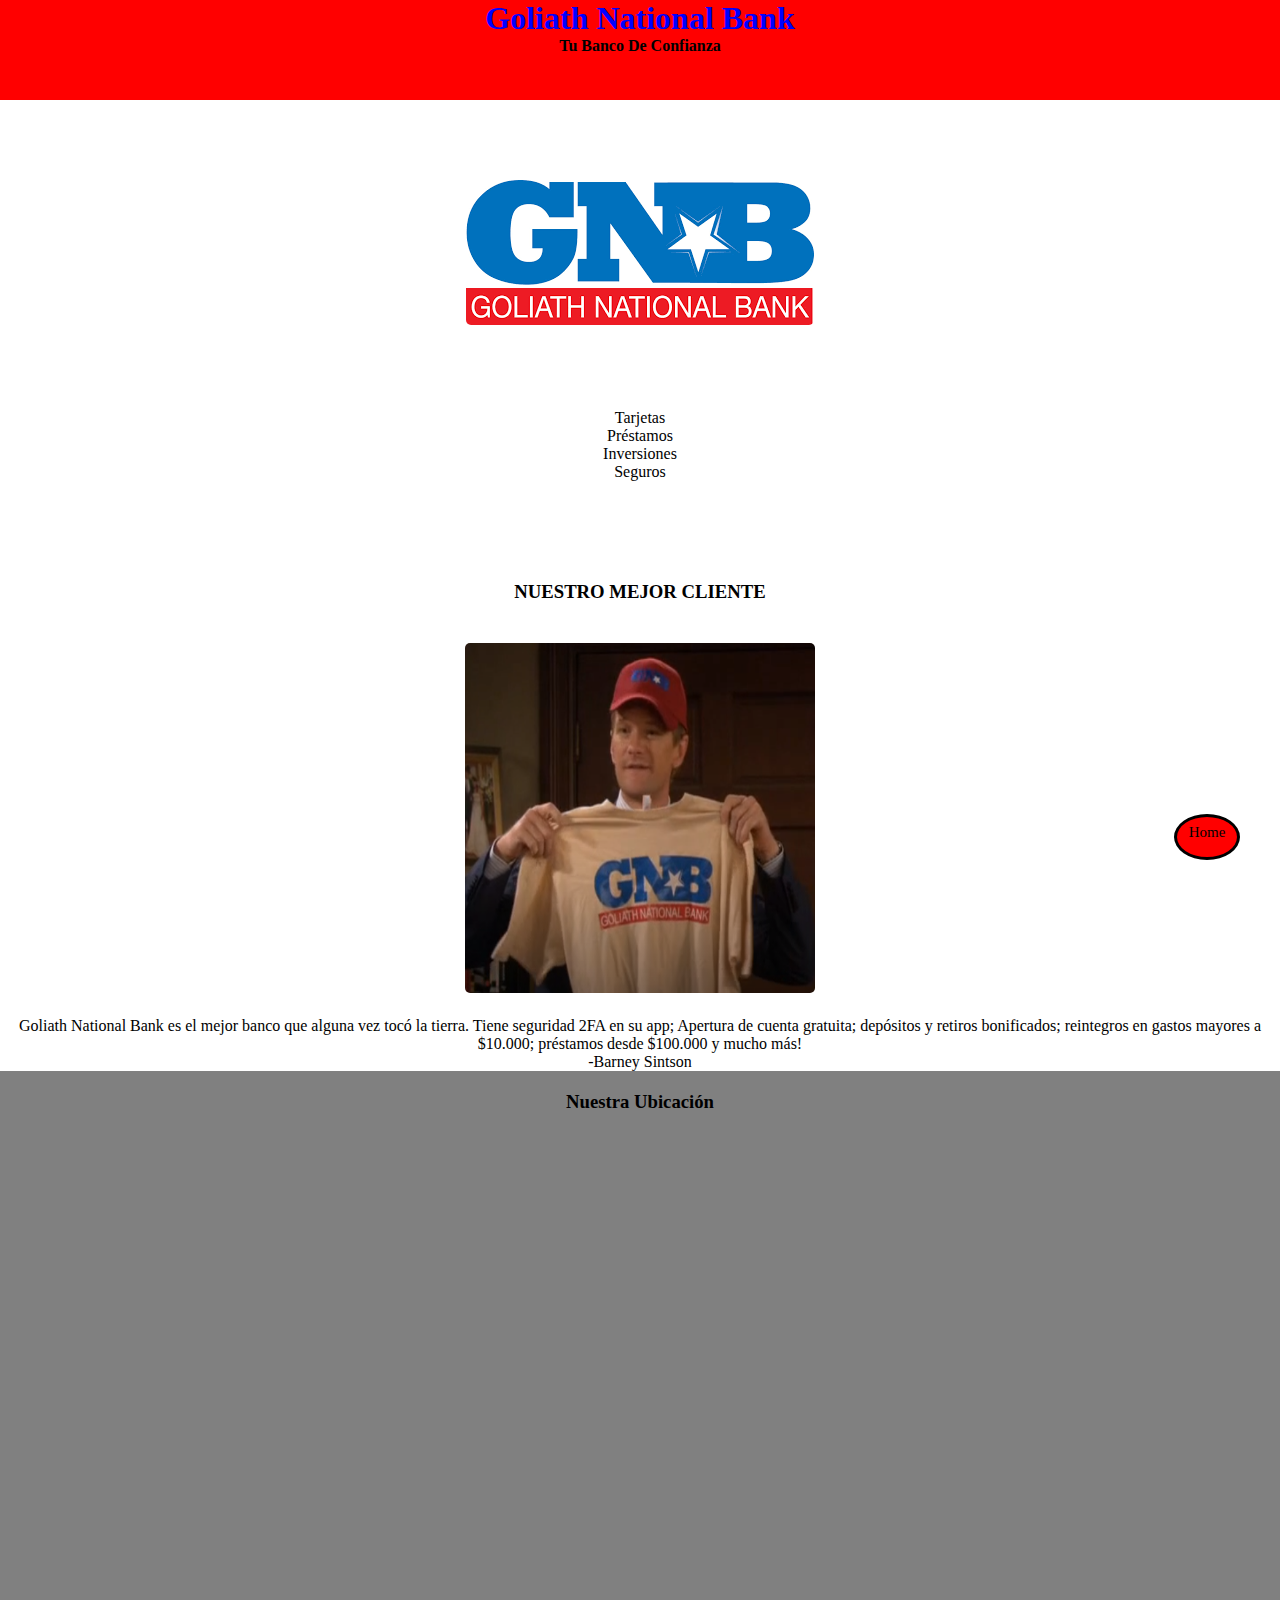
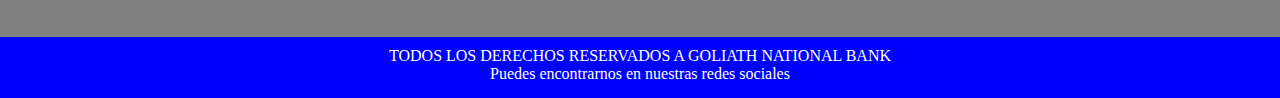
==== commit 9aa50c6a: "creo que termine" ====
--- a/index.html
+++ b/index.html
@@ -74,16 +74,16 @@
 
                     <article class="container-fluid">
                         <div class="row">
-                            <h3 class="col-sm-12 col-12">NUESTRO MEJOR CLIENTE</h3>
+                            <h3 class="col-12 col-sm-12">NUESTRO MEJOR CLIENTE</h3>
                             <div class="card">
                                 <div class="card-body">
                                     <div class="cliente">
                                         <div class="fotocliente">
-                                            <img src="png/clientes.png" alt="" height="350" width="350">
+                                            <img src="png/clientes.png" alt="" height="350" width="350" class="col-12 col-sm-12 col-md-6 col-lg-4">
                                         </div>
-                                        <div class="contenedorgridtextocliente">
-                                            <div class="textodecliente">
-                                                <p>Goliath National Bank es el mejor banco que alguna vez tocó la tierra. Tiene seguridad 2FA en su app; Apertura de cuenta gratuita; depósitos y retiros bonificados; reintegros en gastos mayores a $10.000; préstamos desde $100.000 y mucho más!</p>
+                                        <div class="contenedorgridtextocliente col-12">
+                                            <div class="textodecliente col-12 col-sm-12 col-md-6 col-lg-4">
+                                                <p class="col-12" id="textitocliente">Goliath National Bank es el mejor banco que alguna vez tocó la tierra. Tiene seguridad 2FA en su app; Apertura de cuenta gratuita; depósitos y retiros bonificados; reintegros en gastos mayores a $10.000; préstamos desde $100.000 y mucho más!</p>
                                                 <p>-Barney Sintson</p>
                                             </div>
                                         </div>
@@ -100,7 +100,7 @@
                     <h3>Nuestra Ubicación</h3>
                 </div>   
                 <div class="ubicacion">
-                    <iframe src="https://www.google.com/maps/embed?pb=!1m18!1m12!1m3!1d3284.7155251431!2d-58.43446128494819!3d-34.586063980464104!2m3!1f0!2f0!3f0!3m2!1i1024!2i768!4f13.1!3m3!1m2!1s0x95bcc945173b3dd7%3A0xe8a347bb55df550c!2sCoderhouse%20Argentina!5e0!3m2!1ses-419!2sar!4v1652926344106!5m2!1ses-419!2sar" width="100%" height="450" style="border:0;" allowfullscreen="" loading="lazy" referrerpolicy="no-referrer-when-downgrade"></iframe>
+                    <iframe src="https://www.google.com/maps/embed?pb=!1m18!1m12!1m3!1d3284.7155251431!2d-58.43446128494819!3d-34.586063980464104!2m3!1f0!2f0!3f0!3m2!1i1024!2i768!4f13.1!3m3!1m2!1s0x95bcc945173b3dd7%3A0xe8a347bb55df550c!2sCoderhouse%20Argentina!5e0!3m2!1ses-419!2sar!4v1652926344106!5m2!1ses-419!2sar" width="100%" height="450" style="border:0;" allowfullscreen="" loading="lazy" referrerpolicy="no-referrer-when-downgrade" class="col-12"></iframe>
                 </div>
             </section>
             <footer>
--- a/estilos.css
+++ b/estilos.css
@@ -89,18 +89,13 @@
     border-radius: 5px;
 }
 
-
-.contenedorgridtextocliente{
-    display: grid;
-    grid-template-columns: repeat(3, 1fr);
-    grid-row: repeat(1);
-}
 .textodecliente{
+    text-align: center;
     padding-top: 20px;
-    text-align: center;
-    grid-column: 2/3;
-    grid-row: 1;
-    padding-bottom: 40px;
+}
+
+#textitocliente{
+    text-align: center;
 }
 
 section{
@@ -109,13 +104,12 @@
     width: 100%;
 }
 .ubicacion{
-    width: 70%;
-    padding-left: 30%;
     padding-top: 40px;
+    text-align: center;
 }
 
 iframe{
-    border-radius: 5px;
+    border-radius: 1.5%;
 }
 
 
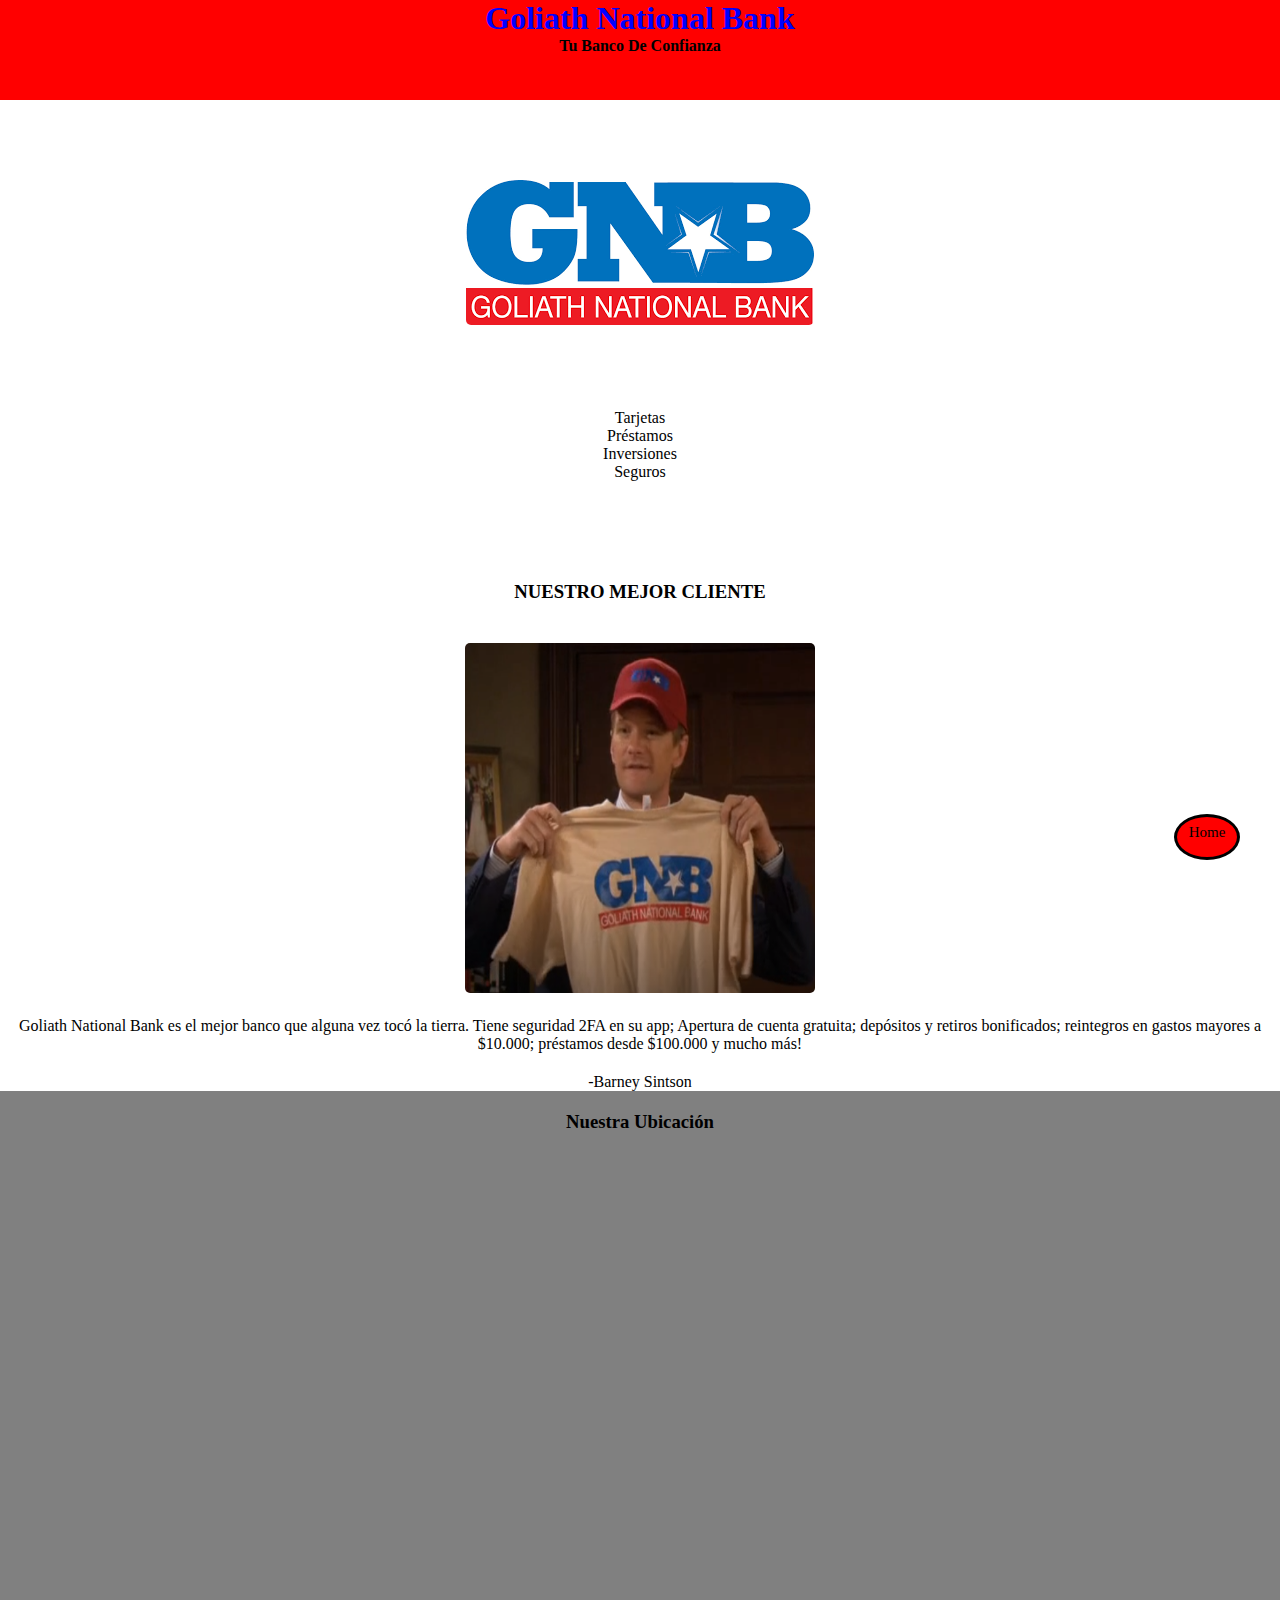
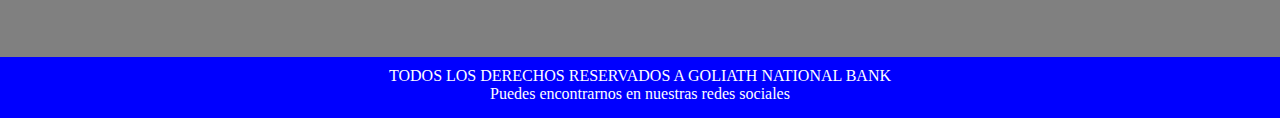
==== commit fe95ec22: "terminado, podria mejorar todo lo relacionado a la fuente, estilos, colores" ====
--- a/index.html
+++ b/index.html
@@ -82,9 +82,9 @@
                                             <img src="png/clientes.png" alt="" height="350" width="350" class="col-12 col-sm-12 col-md-6 col-lg-4">
                                         </div>
                                         <div class="contenedorgridtextocliente col-12">
-                                            <div class="textodecliente col-12 col-sm-12 col-md-6 col-lg-4">
-                                                <p class="col-12" id="textitocliente">Goliath National Bank es el mejor banco que alguna vez tocó la tierra. Tiene seguridad 2FA en su app; Apertura de cuenta gratuita; depósitos y retiros bonificados; reintegros en gastos mayores a $10.000; préstamos desde $100.000 y mucho más!</p>
-                                                <p>-Barney Sintson</p>
+                                            <div class="col-12 col-sm-12 col-md-12 col-lg-12">
+                                                <p id="textitocliente">Goliath National Bank es el mejor banco que alguna vez tocó la tierra. Tiene seguridad 2FA en su app; Apertura de cuenta gratuita; depósitos y retiros bonificados; reintegros en gastos mayores a $10.000; préstamos desde $100.000 y mucho más!</p>
+                                                <p id="textitocliente">-Barney Sintson</p>
                                             </div>
                                         </div>
                                     </div>
--- a/estilos.css
+++ b/estilos.css
@@ -89,15 +89,10 @@
     border-radius: 5px;
 }
 
-.textodecliente{
-    text-align: center;
+#textitocliente{
     padding-top: 20px;
-}
-
-#textitocliente{
-    text-align: center;
-}
-
+    text-align: center;
+}
 section{
     background-color: gray;
     padding-bottom: 30px;
